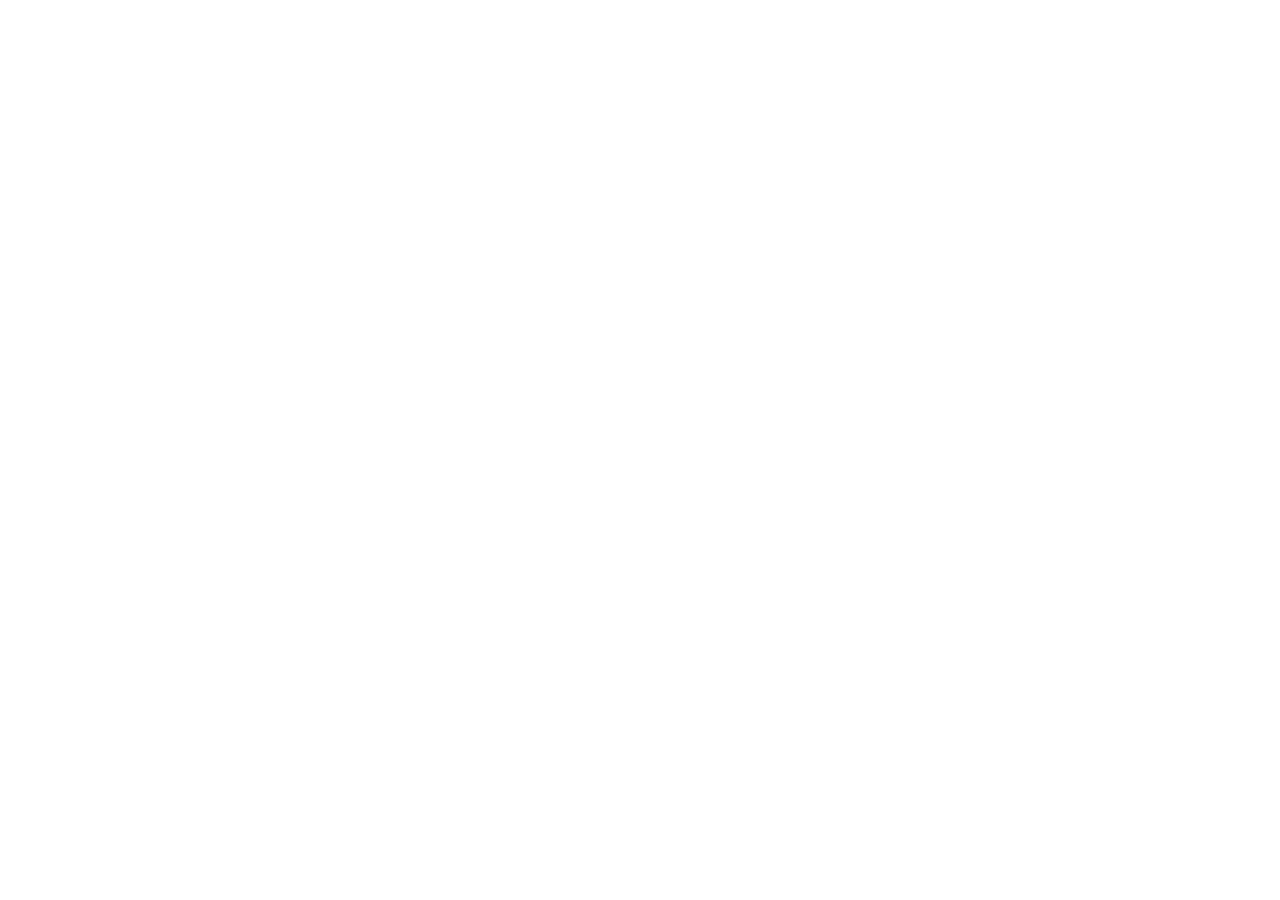
==== index.html @ d0f2a31c "feat: adiciona reset.css e exclui pastas" ====
<!DOCTYPE html>
<html lang="pt-BR">

<head>
    <meta charset="UTF-8" />
    <meta name="viewport" content="width=device-width, initial-scale=1.0" />
    <title>SyntaxWear Ecommerce</title>

    <link rel="stylesheet" href="./css/base/reset.css" />
    <link rel="stylesheet" href="./css/components/base.css" />
    <link rel="stylesheet" href="./css/components/layout.css">
</head>

<body>
    <header class="site-header">
        </div>
    </header>

    <main>
        <section class="hero-section">

        </section>

        <section class="categories-section">

        </section>

        <section class="features-products-section">

        </section>
    </main>

    <footer class="site-footer">

    </footer>

</body>

</html>
---- css/components/base.css ----

---- css/components/layout.css ----

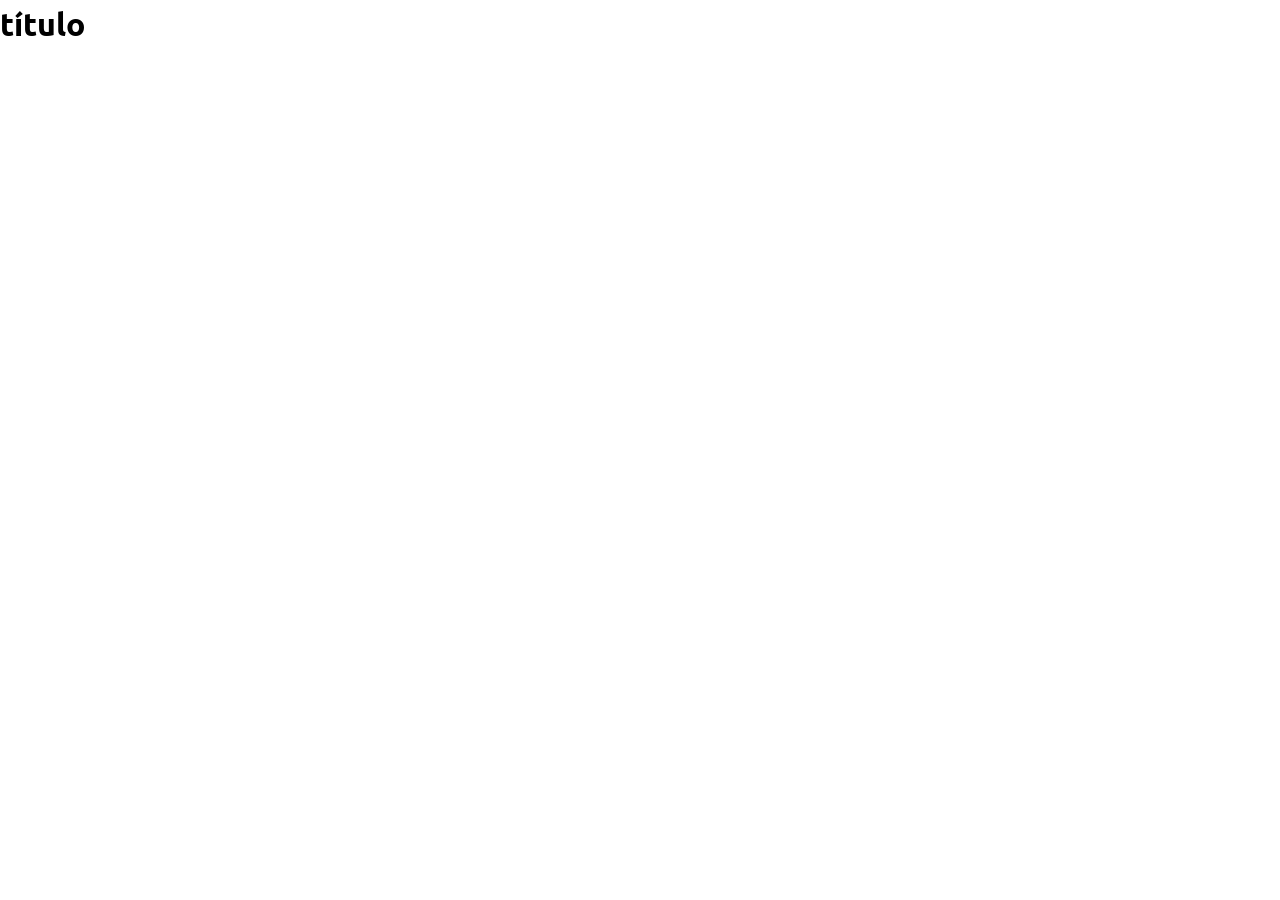
==== commit 941d9d4b: "feat: adiciona arquivos CSSs de variáveis e fonte Ubuntu" ====
--- a/index.html
+++ b/index.html
@@ -6,12 +6,15 @@
     <meta name="viewport" content="width=device-width, initial-scale=1.0" />
     <title>SyntaxWear Ecommerce</title>
 
-    <link rel="stylesheet" href="./css/base/reset.css" />
-    <link rel="stylesheet" href="./css/components/base.css" />
-    <link rel="stylesheet" href="./css/components/layout.css">
+    <link rel="stylesheet" href="./css/reset.css">
+    <link rel="stylesheet" href="./css/variables.css">
+    <link rel="stylesheet" href="./css/base.css">
+    <link rel="stylesheet" href="./css/layout.css">
 </head>
 
 <body>
+
+    <h1>título</h1>
     <header class="site-header">
         </div>
     </header>
--- a/css/variables.css
+++ b/css/variables.css
@@ -0,0 +1,5 @@
+@import url('https://fonts.googleapis.com/css2?family=Grenze+Gotisch:wght@100..900&family=Ubuntu:ital,wght@0,300;0,400;0,500;0,700;1,300;1,400;1,500;1,700&display=swap');
+
+:root{
+    --fonte-principal: 'Ubuntu', sans-serif;
+}
--- a/css/base.css
+++ b/css/base.css
@@ -0,0 +1,3 @@
+body{
+    font-family: var(--fonte-principal);
+}
--- a/css/layout.css
+++ b/css/layout.css
@@ -0,0 +1 @@
+
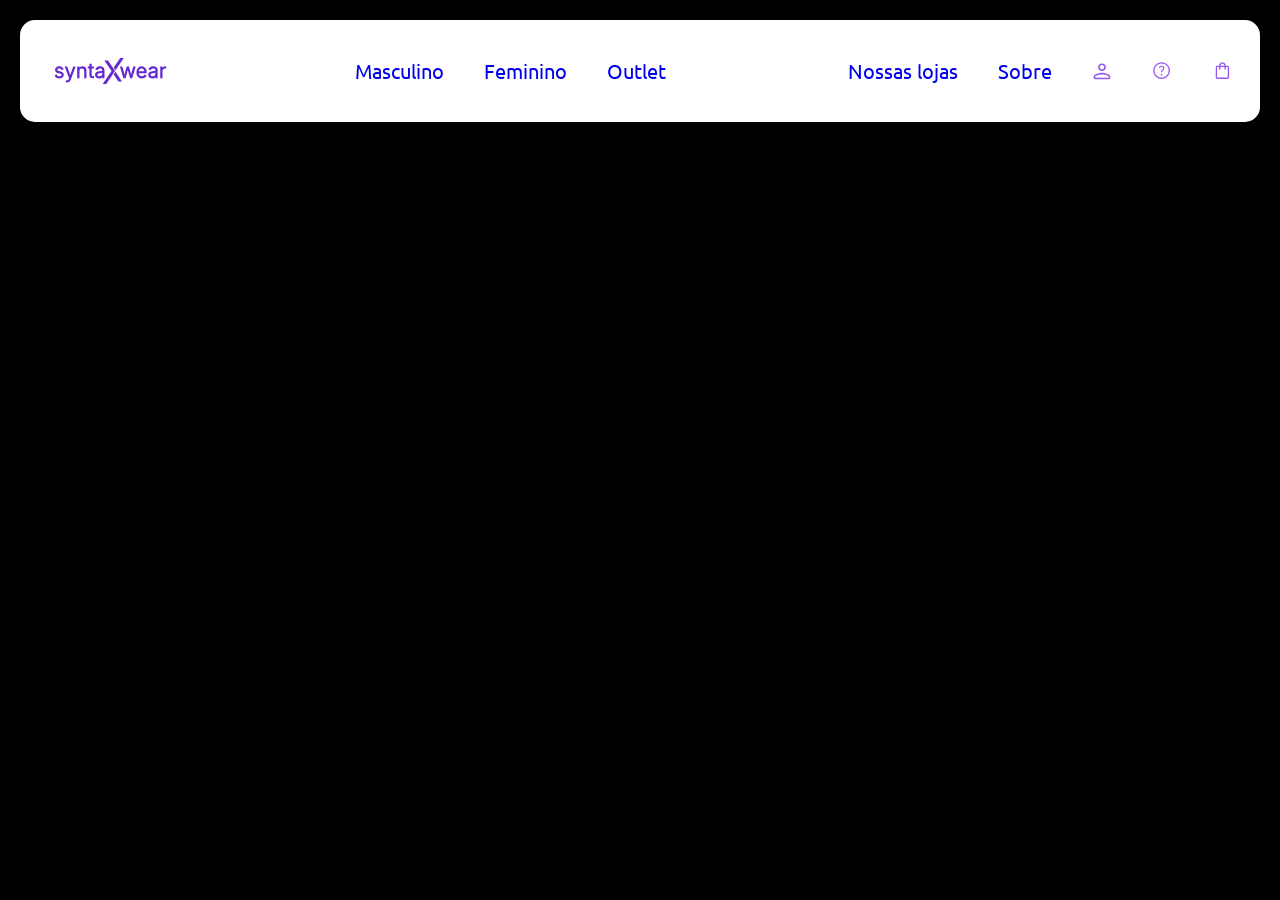
==== commit 5848232c: "feat: adiciona header com estilização desktop" ====
--- a/index.html
+++ b/index.html
@@ -4,19 +4,48 @@
 <head>
     <meta charset="UTF-8" />
     <meta name="viewport" content="width=device-width, initial-scale=1.0" />
-    <title>SyntaxWear Ecommerce</title>
+    <title>SyntaxWear Tênis e Sneakers Online</title>
 
     <link rel="stylesheet" href="./css/reset.css">
     <link rel="stylesheet" href="./css/variables.css">
     <link rel="stylesheet" href="./css/base.css">
     <link rel="stylesheet" href="./css/layout.css">
+    <link rel="stylesheet" href="./css/components/header.css">
 </head>
 
 <body>
+    <header class="header">
+        <h1 class="logo">
+            <a href="/" title="SyntaxWear Tênis e Sneakers Online">
+                <img src="./assets/images/logo/logo.svg" alt="SyntaxWear Tênis e Sneakers Online">
+            </a>
+        </h1>
 
-    <h1>título</h1>
-    <header class="site-header">
-        </div>
+        <nav class="nav-center" aria-label="Categorias Principais">
+            <ul>
+                <li><a href="#">Masculino</a></li>
+                <li><a href="#">Feminino</a></li>
+                <li><a href="#">Outlet</a></li>
+            </ul>
+        </nav>
+
+        <nav class="nav-right" aria-label="Menu secundário">
+            <ul>
+                <li><a href="#">Nossas lojas</a></li>
+                <li><a href="#">Sobre</a></li>
+
+                <li><a href="#" aria-label="Perfil">
+                    <img src="/assets/images/icons/user.svg" alt="Perfil">
+                </a></li>
+                <li><a href="#" aria-label="Ajuda">
+                    <img src="/assets/images/icons/help.svg" alt="Ajuda">
+                </a></li>
+                <li><a href="#" aria-label="Carrinho">
+                    <img src="/assets/images/icons/cart.svg" alt="Carrinho">
+                </a>
+            </li>
+            </ul>
+        </nav>
     </header>
 
     <main>
--- a/css/base.css
+++ b/css/base.css
@@ -1,3 +1,7 @@
 body{
     font-family: var(--fonte-principal);
+    background-color: #ffffff;
+    color:#333333;
+    background-color: #000000;
+
 }
--- a/css/components/header.css
+++ b/css/components/header.css
@@ -0,0 +1,51 @@
+/* cabecalho.css */
+
+.header {
+    position: fixed;
+    top: 20px;
+    left: 50%;
+    transform: translate(-50%);
+    width: calc(100% - 40px);
+    border-radius: 15px;
+    z-index: 999;
+    display: flex;
+    justify-content: space-between;
+    align-items: center;
+    padding: 20px 28px;
+    background-color: #ffffff;
+}
+
+.logo a {}
+
+.logo img {
+    height: 40px;
+}
+
+.nav-center ul {
+    display: flex;
+    gap: 2.5rem;
+}
+
+.nav-center a,
+.nav-right a {
+    font-size: 1.25rem;
+}
+
+.nav-center a:hover,
+.nav-right a:hover {
+    color: #7c3aed;
+}
+
+.nav-right ul{
+    display: flex;
+    gap: 2.5rem;
+    align-items: center;
+}
+
+.nav-right img{
+    height: 20px;
+}
+
+.nav-right a:hover img{
+    opacity: 0.7;
+}
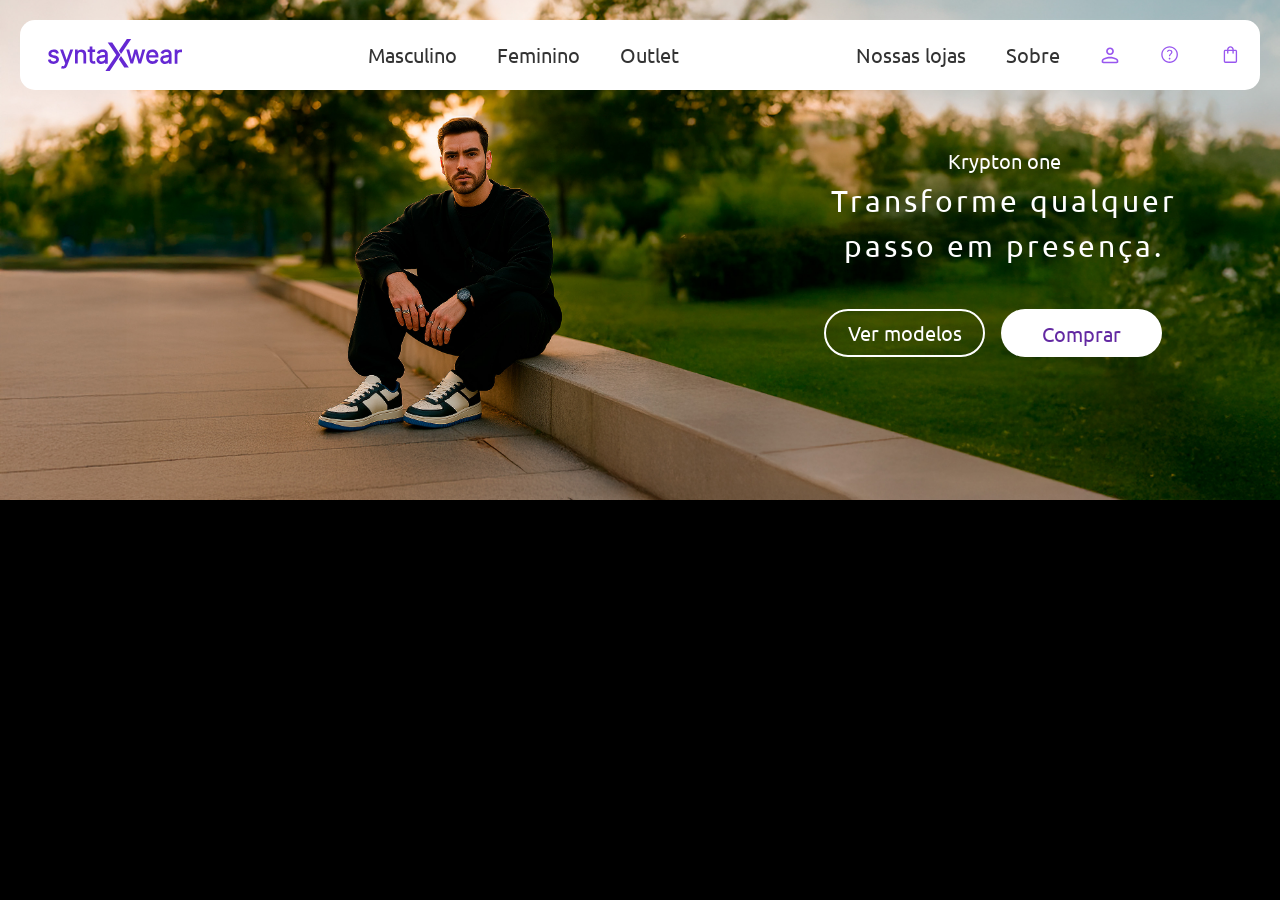
==== commit cbfcf62d: "feat: adiciona o hero da página" ====
--- a/index.html
+++ b/index.html
@@ -11,6 +11,7 @@
     <link rel="stylesheet" href="./css/base.css">
     <link rel="stylesheet" href="./css/layout.css">
     <link rel="stylesheet" href="./css/components/header.css">
+    <link rel="stylesheet" href="./css/components/hero.css">
 </head>
 
 <body>
@@ -35,22 +36,31 @@
                 <li><a href="#">Sobre</a></li>
 
                 <li><a href="#" aria-label="Perfil">
-                    <img src="/assets/images/icons/user.svg" alt="Perfil">
-                </a></li>
+                        <img src="/assets/images/icons/user.svg" alt="Perfil">
+                    </a></li>
                 <li><a href="#" aria-label="Ajuda">
-                    <img src="/assets/images/icons/help.svg" alt="Ajuda">
-                </a></li>
+                        <img src="/assets/images/icons/help.svg" alt="Ajuda">
+                    </a></li>
                 <li><a href="#" aria-label="Carrinho">
-                    <img src="/assets/images/icons/cart.svg" alt="Carrinho">
-                </a>
-            </li>
+                        <img src="/assets/images/icons/cart.svg" alt="Carrinho">
+                    </a>
+                </li>
             </ul>
         </nav>
     </header>
 
     <main>
         <section class="hero-section">
-
+            <div class="hero-overlay">
+            <div class="hero-content">
+                <span class="hero-subtitle">Krypton one</span>
+                <h2 class="hero-title">Transforme qualquer passo em presença.</h2>
+                <div class="hero-buttons">
+                    <a class="btn btn-outline" href="#">Ver modelos</a>
+                    <a class="btn btn-filled" href="#">Comprar</a>
+                </div>
+            </div>
+            </div>
         </section>
 
         <section class="categories-section">
--- a/css/components/header.css
+++ b/css/components/header.css
@@ -11,14 +11,14 @@
     display: flex;
     justify-content: space-between;
     align-items: center;
-    padding: 20px 28px;
+    padding: 0.255rem 1.25rem;
     background-color: #ffffff;
 }
 
 .logo a {}
 
 .logo img {
-    height: 40px;
+    height: 48px;
 }
 
 .nav-center ul {
@@ -29,6 +29,7 @@
 .nav-center a,
 .nav-right a {
     font-size: 1.25rem;
+    color: #333333;
 }
 
 .nav-center a:hover,
@@ -36,16 +37,16 @@
     color: #7c3aed;
 }
 
-.nav-right ul{
+.nav-right ul {
     display: flex;
     gap: 2.5rem;
     align-items: center;
 }
 
-.nav-right img{
+.nav-right img {
     height: 20px;
 }
 
-.nav-right a:hover img{
+.nav-right a:hover img {
     opacity: 0.7;
 }
--- a/css/components/hero.css
+++ b/css/components/hero.css
@@ -0,0 +1,69 @@
+/* hero.css */
+.hero-section {
+    background: url(../../assets/images/banners/hero.jpg) no-repeat center center;
+    background-size: cover;
+    height: 500px;
+    position: relative;
+}
+
+.hero-overlay {
+    width: 100%;
+    height: 100%;
+    display: flex;
+    align-items: center;
+    justify-content: flex-end;
+    padding: 0 6rem;
+}
+
+.hero-content {
+    color: #ffffff;
+    max-width: 360px;
+    text-align: center;
+}
+
+.hero-buttons{
+    display: flex;
+    gap: 16px;
+}
+
+.hero-content .hero-title {
+    font-size: 1.87rem;
+    margin-bottom: 40px;
+    font-weight: 400;
+    letter-spacing: 3px;
+}
+
+.hero-content .hero-subtitle {
+    font-size: 1.25rem;
+    font-weight: 400;
+    line-height: 36px;
+}
+
+.btn {
+    font-size: 1.25rem;
+    width: 161px;
+    height: 48px;
+    border-radius: 25px;
+    color: #ffffff;
+    font-weight: 400;
+    padding: 10px 20px;
+    transition: background-color 0.3s, border 0.3s;
+}
+
+.btn-outline {
+    border: 2px solid #ffffff;
+    background-color: transparent;
+    line-height: 23px;
+
+}
+
+.btn-filled {
+    background-color: #ffffff;
+    color: #6329A2;
+}
+
+.btn:hover{
+    background-color: #6329A2;
+    color: #ffffff;
+    border-color: #6329A2;
+}
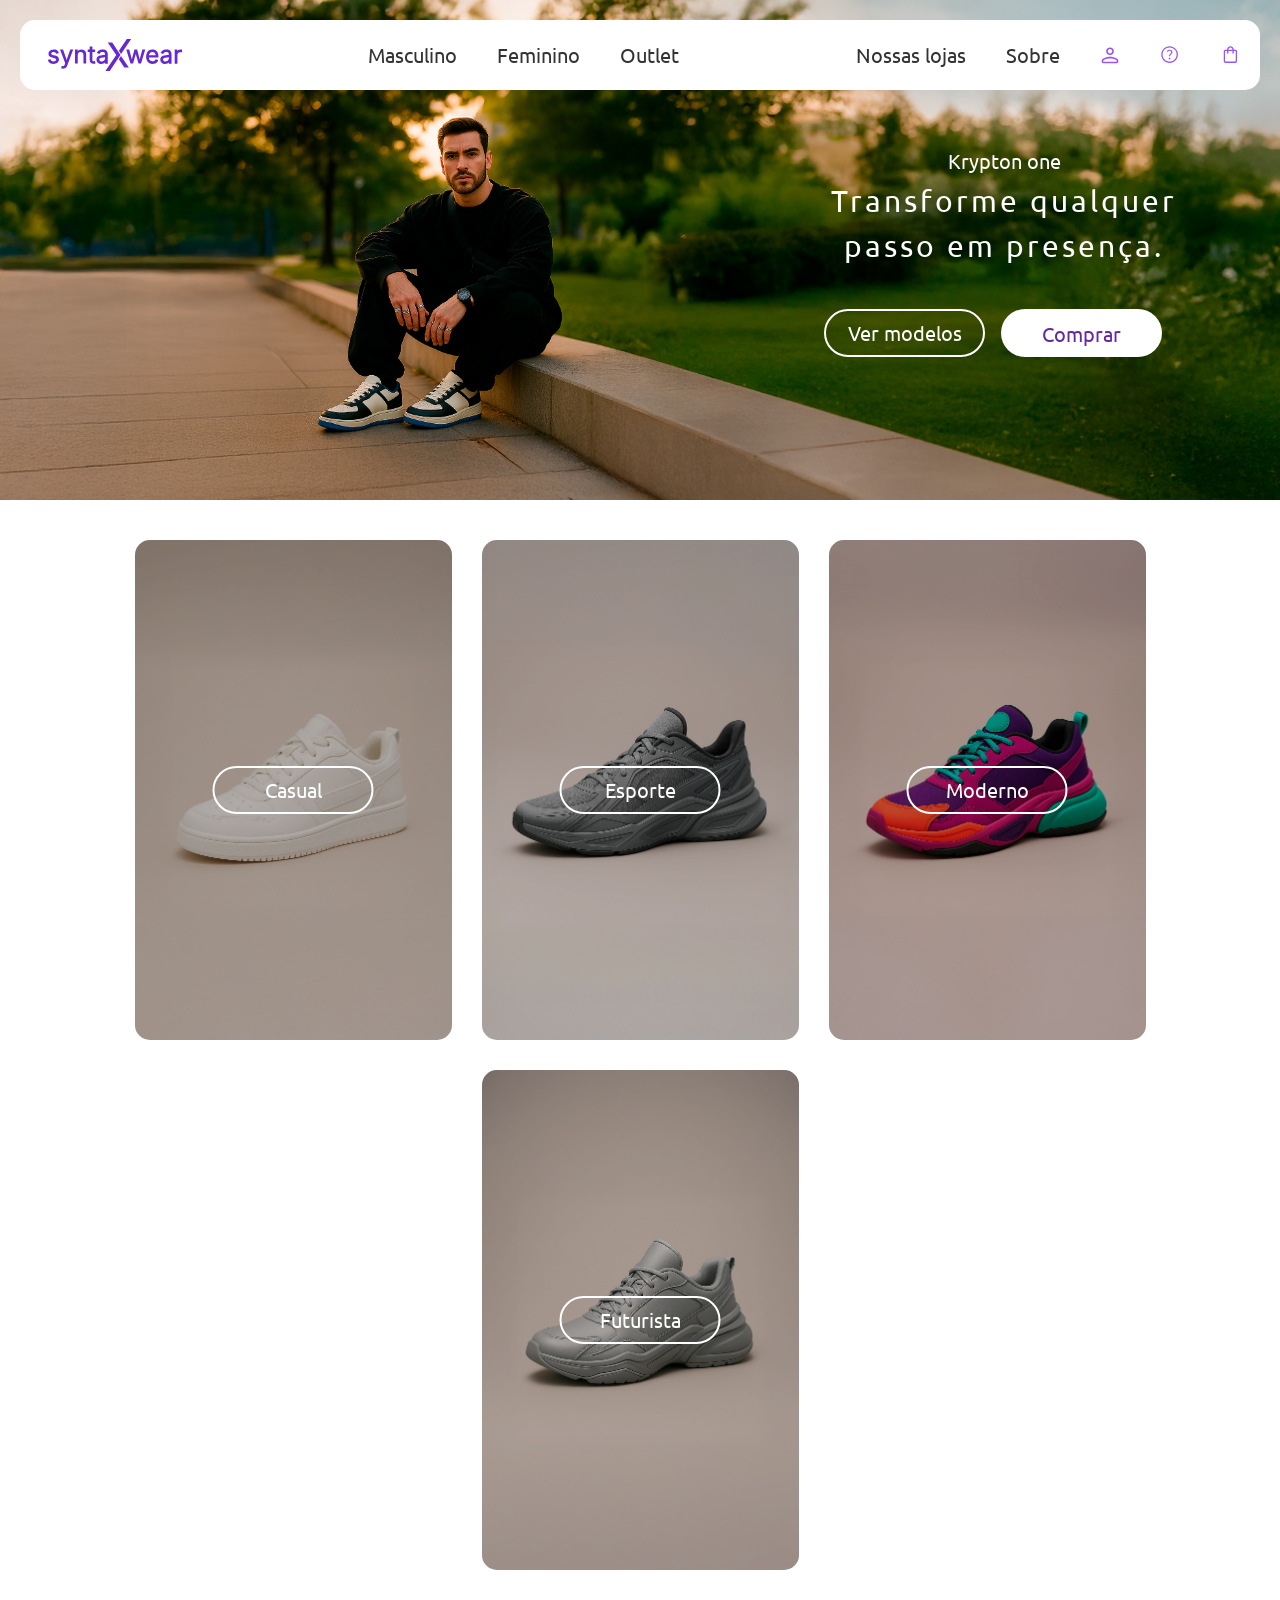
==== commit 2a9ade31: "feat: adiciona a função de categorias" ====
--- a/index.html
+++ b/index.html
@@ -5,6 +5,7 @@
     <meta charset="UTF-8" />
     <meta name="viewport" content="width=device-width, initial-scale=1.0" />
     <title>SyntaxWear Tênis e Sneakers Online</title>
+    <meta name="description" content="Compre os melhores tênis e sneakers online na SyntaxWear. Encontre os modelos mais estilosos e confortáveis para todas as ocasiões. Frete grátis e entrega rápida!" />
 
     <link rel="stylesheet" href="./css/reset.css">
     <link rel="stylesheet" href="./css/variables.css">
@@ -12,6 +13,7 @@
     <link rel="stylesheet" href="./css/layout.css">
     <link rel="stylesheet" href="./css/components/header.css">
     <link rel="stylesheet" href="./css/components/hero.css">
+    <link rel="stylesheet" href="./css/components/product-category.css">
 </head>
 
 <body>
@@ -65,6 +67,34 @@
 
         <section class="categories-section">
 
+                <div class="category-card casual">
+                    <a href="#" class="category-link">
+                        <span class="overlay"></span>
+                        <span class="category-name btn btn btn-outline">Casual</span>
+                    </a>
+                </div>
+
+                <div class="category-card esporte">
+                    <a href="#" class="category-link">
+                        <span class="overlay"></span>
+                        <span class="category-name btn btn-outline">Esporte</span>
+                    </a>
+                </div>
+
+                <div class="category-card moderno">
+                    <a href="#" class="category-link">
+                        <span class="overlay"></span>
+                        <span class="category-name btn btn-outline">Moderno</span>
+                    </a>
+                </div>
+
+                <div class="category-card futurista">
+                    <a href="#" class="category-link">
+                        <span class="overlay"></span>
+                        <span class="category-name btn btn-outline">Futurista</span>
+                    </a>
+                </div>
+            
         </section>
 
         <section class="features-products-section">
--- a/css/base.css
+++ b/css/base.css
@@ -2,6 +2,15 @@
     font-family: var(--fonte-principal);
     background-color: #ffffff;
     color:#333333;
-    background-color: #000000;
+}
 
+.btn {
+    font-size: 1.25rem;
+    width: 161px;
+    height: 48px;
+    border-radius: 25px;
+    color: #ffffff;
+    font-weight: 400;
+    padding: 10px 20px;
+    transition: background-color 0.3s, border 0.3s;
 }
--- a/css/components/header.css
+++ b/css/components/header.css
@@ -15,10 +15,12 @@
     background-color: #ffffff;
 }
 
-.logo a {}
+/* .logo a {
+
+} */
 
 .logo img {
-    height: 48px;
+    height:48px;
 }
 
 .nav-center ul {
@@ -49,4 +51,22 @@
 
 .nav-right a:hover img {
     opacity: 0.7;
-}+}
+
+.btn-outline {
+    border: 2px solid #ffffff;
+    background-color: transparent;
+    line-height: 23px;
+
+}
+
+.btn-filled {
+    background-color: #ffffff;
+    color: #6329A2;
+}
+
+.btn:hover{
+    background-color: #6329A2;
+    color: #ffffff;
+    border-color: #6329A2;
+}
--- a/css/components/hero.css
+++ b/css/components/hero.css
@@ -39,31 +39,3 @@
     line-height: 36px;
 }
 
-.btn {
-    font-size: 1.25rem;
-    width: 161px;
-    height: 48px;
-    border-radius: 25px;
-    color: #ffffff;
-    font-weight: 400;
-    padding: 10px 20px;
-    transition: background-color 0.3s, border 0.3s;
-}
-
-.btn-outline {
-    border: 2px solid #ffffff;
-    background-color: transparent;
-    line-height: 23px;
-
-}
-
-.btn-filled {
-    background-color: #ffffff;
-    color: #6329A2;
-}
-
-.btn:hover{
-    background-color: #6329A2;
-    color: #ffffff;
-    border-color: #6329A2;
-}
--- a/css/components/product-category.css
+++ b/css/components/product-category.css
@@ -0,0 +1,60 @@
+/* product-category.css */
+.categories-section {
+    padding-top: 40px;
+    padding-bottom: 40px;
+    display: flex;
+    flex-wrap: wrap;
+    justify-content: center;
+    gap: 30px;
+}
+
+.category-card {
+    position: relative;
+    width: 317px;
+    height: 500px;
+    border-radius: 15px;
+    overflow: hidden;
+}
+
+.overlay {
+    position: absolute;
+    inset: 0;
+    width: 100%;
+    height: 100%;
+    background-color: rgba(0, 0, 0, 0.25);
+    z-index: 1;
+}
+
+.category-name {
+    position: absolute;
+    left: 50%;
+    top: 50%;
+    transform: translate(-50%, -50%);
+
+    z-index: 2;
+    text-align: center;
+}
+
+.casual{
+    background: url('../../assets/images/products/casual.jpg');
+    background-size: cover;
+    background-position: center;
+}
+
+.esporte{
+    background: url('../../assets/images/products/esporte.jpg');
+    background-size: cover;
+    background-position: center;
+}
+
+.moderno{
+    background: url('../../assets/images/products/moderno.jpg');
+    background-size: cover;
+    background-position: center;
+}
+
+.futurista{
+    background: url('../../assets/images/products/futurista.jpg');
+    background-size: cover;
+    background-position: center;
+}
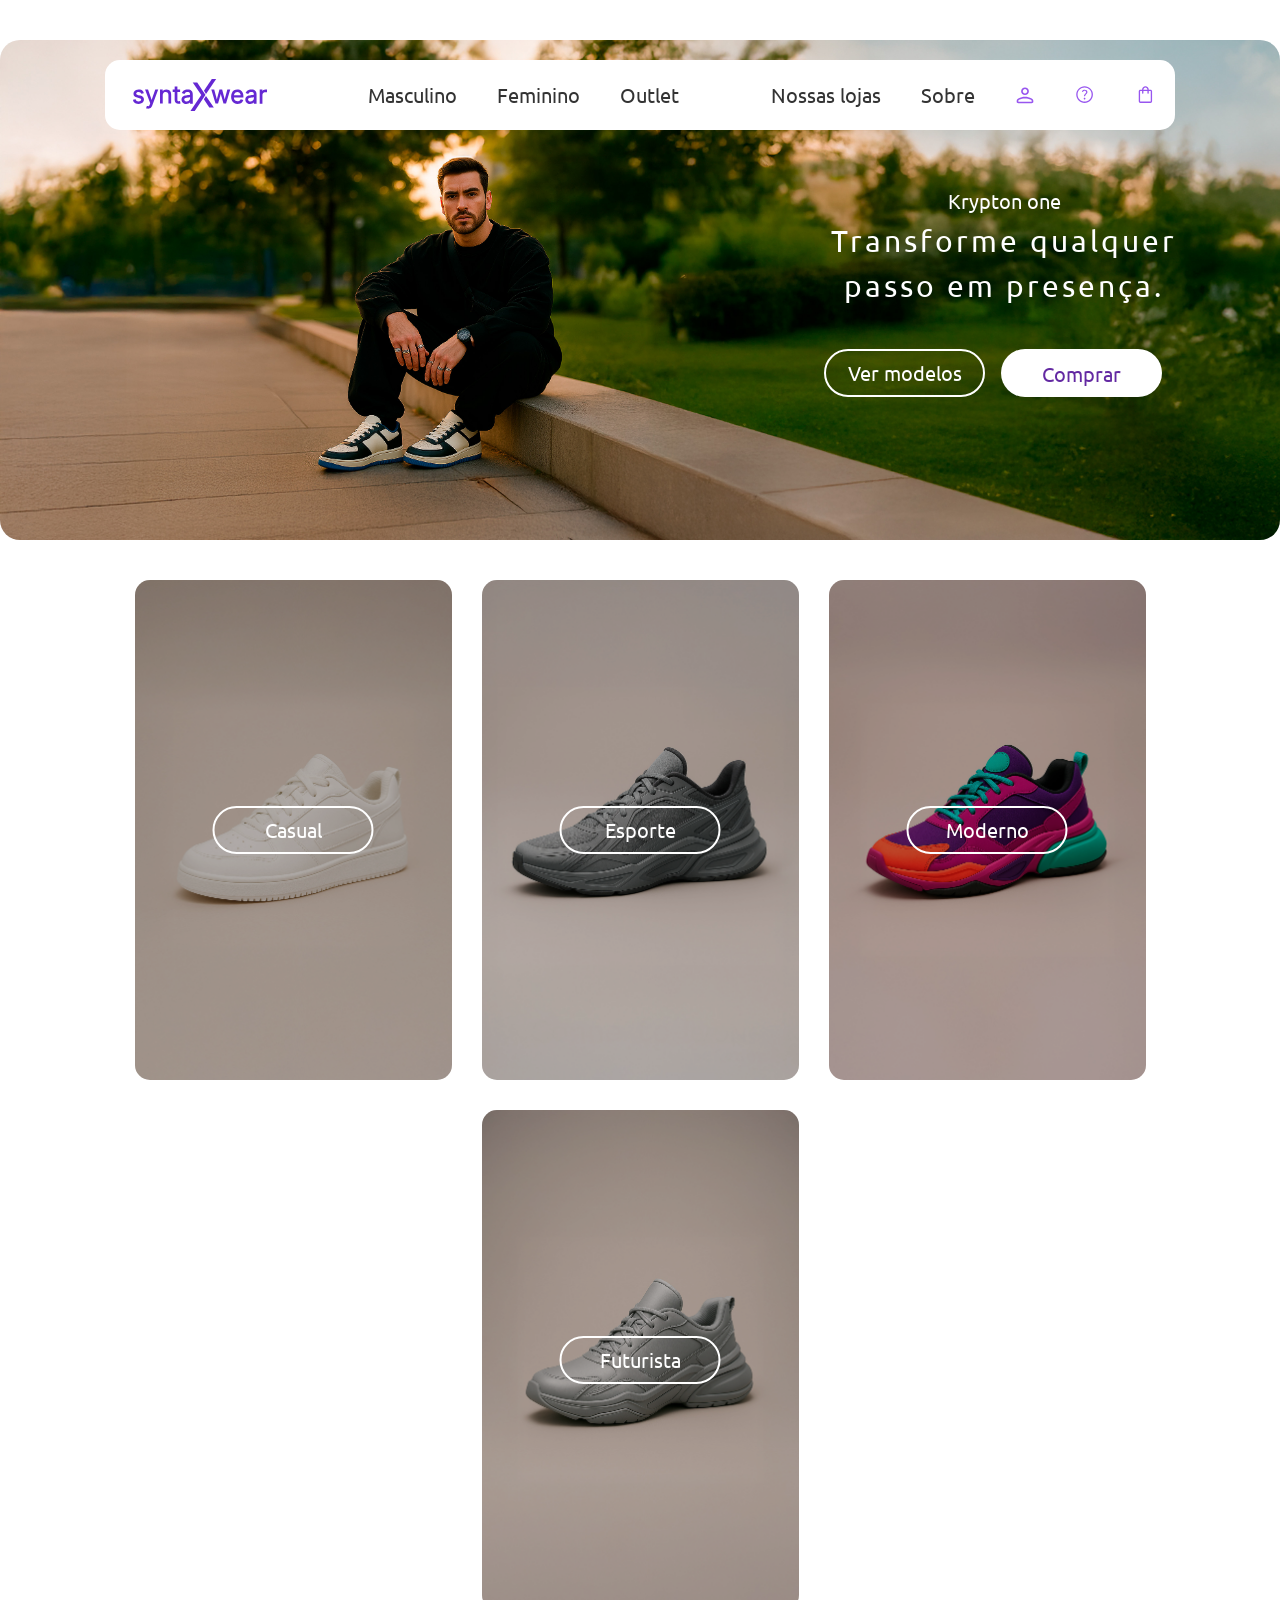
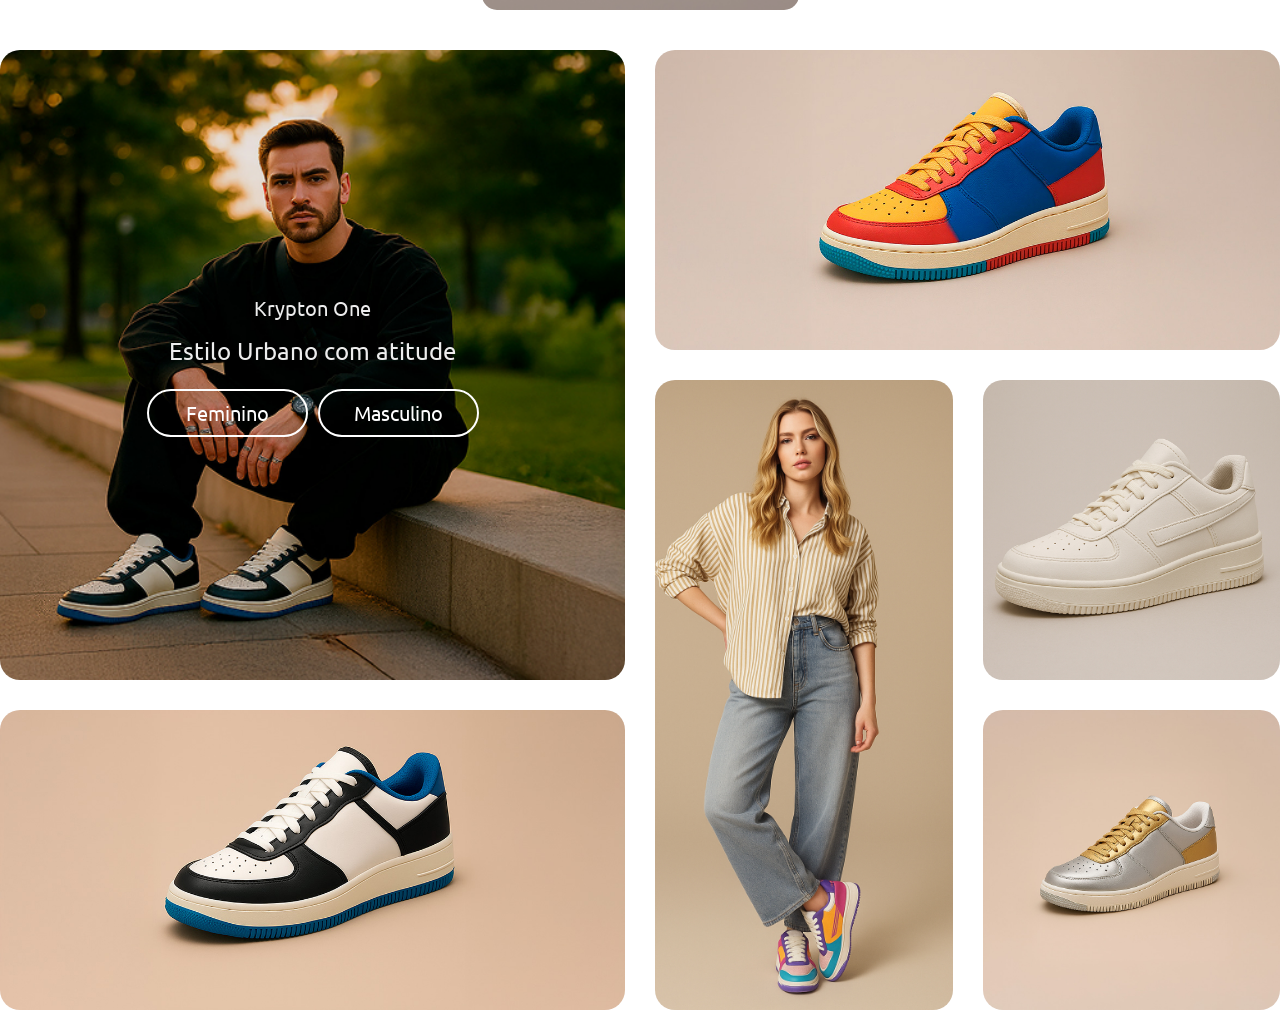
==== commit 050768d4: "feat: adiciona seção de grid de produtos" ====
--- a/index.html
+++ b/index.html
@@ -14,6 +14,7 @@
     <link rel="stylesheet" href="./css/components/header.css">
     <link rel="stylesheet" href="./css/components/hero.css">
     <link rel="stylesheet" href="./css/components/product-category.css">
+    <link rel="stylesheet" href="./css/components/product-grid.css">
 </head>
 
 <body>
@@ -97,8 +98,33 @@
             
         </section>
 
-        <section class="features-products-section">
+        <section class="grid-section">
 
+            <div class="card top1">
+                <div class="top1-content">
+                    <h3 class="card-title">Krypton One</h3>
+                    <p class="card-subtitle">Estilo Urbano com atitude</p>
+                    <div class="cta-group">
+                        <a href="#" class="btn btn-outline">Feminino</a>
+                        <a href="#" class="btn btn-outline">Masculino</a>
+                    </div>
+                </div>
+            </div>
+
+            <div class="card top2">
+            </div>
+
+            <div class="card midL">
+            </div>
+
+            <div class="card midR"> 
+            </div>
+
+            <div class="card bottomL">
+            </div>
+
+            <div class="card bottomR">
+            </div>
         </section>
     </main>
 
--- a/css/base.css
+++ b/css/base.css
@@ -2,6 +2,12 @@
     font-family: var(--fonte-principal);
     background-color: #ffffff;
     color:#333333;
+}
+
+main{
+    padding: 2.5rem 0 0;
+    max-width: 1360px;
+    margin: 0 auto;
 }
 
 .btn {
--- a/css/components/header.css
+++ b/css/components/header.css
@@ -2,10 +2,10 @@
 
 .header {
     position: fixed;
-    top: 20px;
+    top: 60px;
     left: 50%;
     transform: translate(-50%);
-    width: calc(100% - 40px);
+    width: calc(100% - 210px);
     border-radius: 15px;
     z-index: 999;
     display: flex;
--- a/css/components/hero.css
+++ b/css/components/hero.css
@@ -4,6 +4,7 @@
     background-size: cover;
     height: 500px;
     position: relative;
+    border-radius: 20px;
 }
 
 .hero-overlay {
--- a/css/components/product-grid.css
+++ b/css/components/product-grid.css
@@ -0,0 +1,79 @@
+/* produto-grid.css */
+.card{
+    background-size: cover;
+    background-position: center;
+    background-repeat: no-repeat;
+    position: relative;
+    border-radius: 20px;
+}
+
+.top1 {
+    grid-area: top1;
+    background-image: url(../../assets/images/products/masculino-grid.jpg);
+
+}
+
+.top1-content {
+    position: absolute;
+    left: 50%;
+    top: 50%;
+    transform: translate(-50%, -50%);
+    text-align: center;
+}
+
+.card-title{
+    color: #EDEDED;
+    font-size: 1.25rem;
+    font-weight: 400;
+    margin-bottom: 10px;
+}
+
+.card-subtitle{
+    color: #EDEDED;
+    font-size: 1.5rem;
+    font-weight: 400;
+    margin-bottom: 20px;
+}
+
+.cta-group{
+    display: flex;
+    gap: 10px;
+}
+
+
+.top2 {
+    background-image: url(../../assets/images/products/colorido-grid.jpg);
+    grid-area: top2;
+}
+
+.midL {
+    background-image: url(../../assets/images/products/feminino-grid.jpg);
+    grid-area: midL;
+}
+
+.midR {
+    background-image: url(../../assets/images/products/offwhite-grid.jpg);
+    grid-area: midR;
+}
+
+.bottomL {
+    background-image: url(../../assets/images/products/azul-grid.jpg);
+    grid-area: bottomL;
+}
+
+.bottomR {
+    background-image: url(../../assets/images/products/prata-grid.jpg);
+    grid-area: bottomR;
+}
+
+.grid-section {
+    display: grid;
+    grid-template-columns: repeat(4, 1fr);
+    grid-template-rows: repeat(3, 300px);
+    grid-template-areas:
+        "top1 top1 top2 top2"
+        "top1 top1 midL midR"
+        "bottomL bottomL midL bottomR";
+    gap: 30px;
+}
+
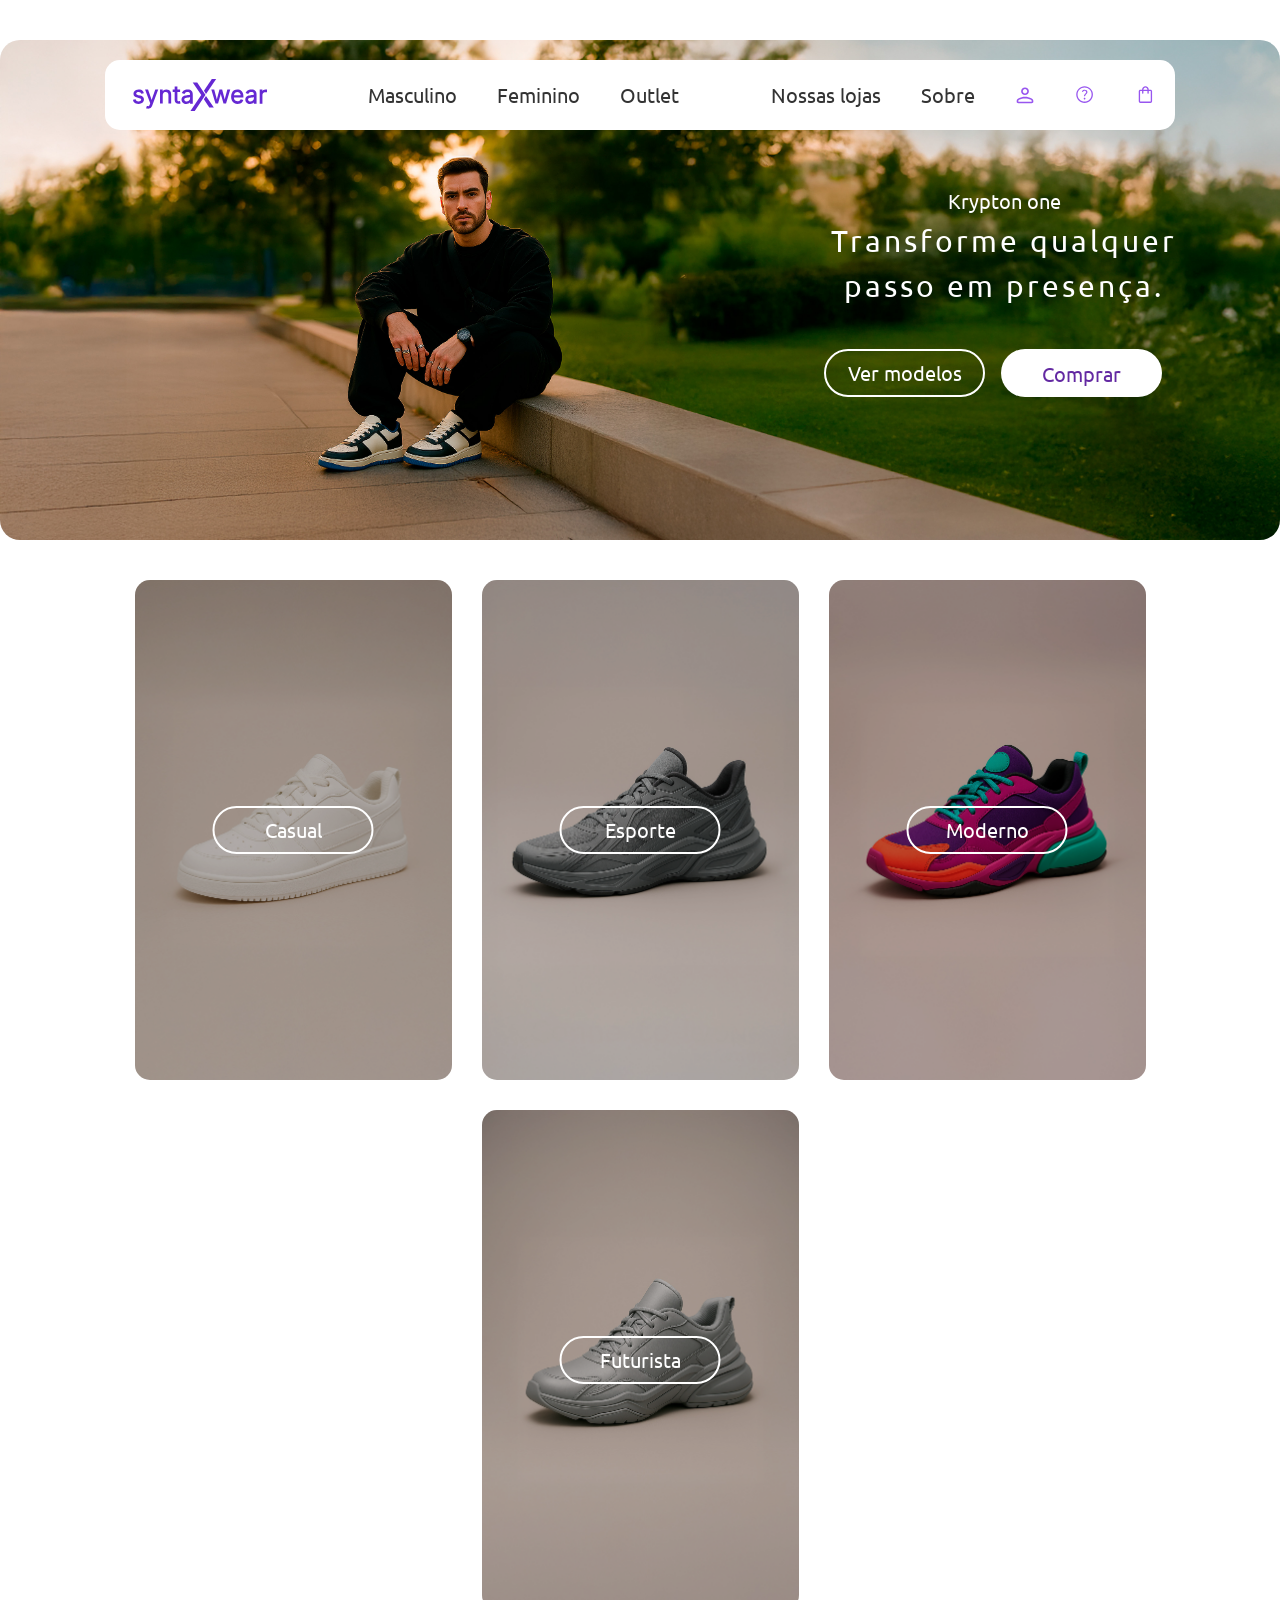
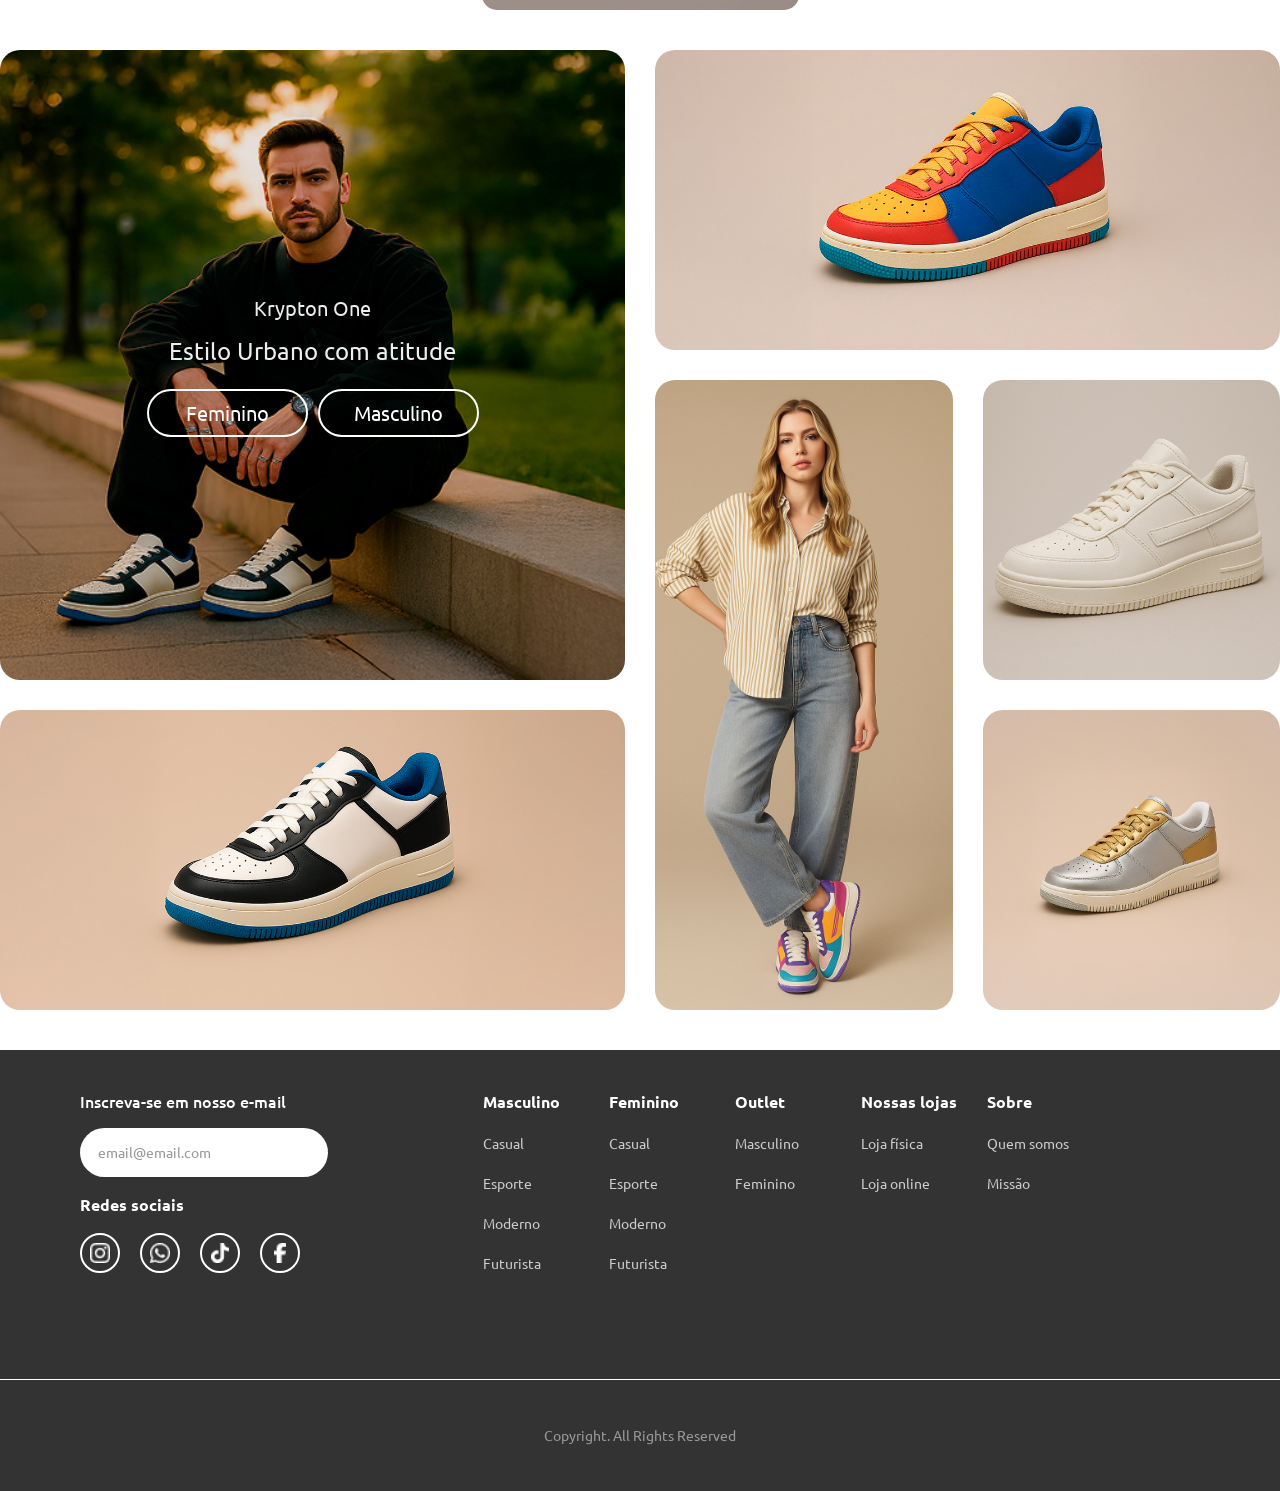
==== commit 26aca364: "feat: adiciona o rodapé" ====
--- a/index.html
+++ b/index.html
@@ -5,7 +5,8 @@
     <meta charset="UTF-8" />
     <meta name="viewport" content="width=device-width, initial-scale=1.0" />
     <title>SyntaxWear Tênis e Sneakers Online</title>
-    <meta name="description" content="Compre os melhores tênis e sneakers online na SyntaxWear. Encontre os modelos mais estilosos e confortáveis para todas as ocasiões. Frete grátis e entrega rápida!" />
+    <meta name="description"
+        content="Compre os melhores tênis e sneakers online na SyntaxWear. Encontre os modelos mais estilosos e confortáveis para todas as ocasiões. Frete grátis e entrega rápida!" />
 
     <link rel="stylesheet" href="./css/reset.css">
     <link rel="stylesheet" href="./css/variables.css">
@@ -15,6 +16,7 @@
     <link rel="stylesheet" href="./css/components/hero.css">
     <link rel="stylesheet" href="./css/components/product-category.css">
     <link rel="stylesheet" href="./css/components/product-grid.css">
+    <link rel="stylesheet" href="./css/components/footer.css">
 </head>
 
 <body>
@@ -55,47 +57,47 @@
     <main>
         <section class="hero-section">
             <div class="hero-overlay">
-            <div class="hero-content">
-                <span class="hero-subtitle">Krypton one</span>
-                <h2 class="hero-title">Transforme qualquer passo em presença.</h2>
-                <div class="hero-buttons">
-                    <a class="btn btn-outline" href="#">Ver modelos</a>
-                    <a class="btn btn-filled" href="#">Comprar</a>
-                </div>
-            </div>
+                <div class="hero-content">
+                    <span class="hero-subtitle">Krypton one</span>
+                    <h2 class="hero-title">Transforme qualquer passo em presença.</h2>
+                    <div class="hero-buttons">
+                        <a class="btn btn-outline" href="#">Ver modelos</a>
+                        <a class="btn btn-filled" href="#">Comprar</a>
+                    </div>
+                </div>
             </div>
         </section>
 
         <section class="categories-section">
 
-                <div class="category-card casual">
-                    <a href="#" class="category-link">
-                        <span class="overlay"></span>
-                        <span class="category-name btn btn btn-outline">Casual</span>
-                    </a>
-                </div>
-
-                <div class="category-card esporte">
-                    <a href="#" class="category-link">
-                        <span class="overlay"></span>
-                        <span class="category-name btn btn-outline">Esporte</span>
-                    </a>
-                </div>
-
-                <div class="category-card moderno">
-                    <a href="#" class="category-link">
-                        <span class="overlay"></span>
-                        <span class="category-name btn btn-outline">Moderno</span>
-                    </a>
-                </div>
-
-                <div class="category-card futurista">
-                    <a href="#" class="category-link">
-                        <span class="overlay"></span>
-                        <span class="category-name btn btn-outline">Futurista</span>
-                    </a>
-                </div>
-            
+            <div class="category-card casual">
+                <a href="#" class="category-link">
+                    <span class="overlay"></span>
+                    <span class="category-name btn btn btn-outline">Casual</span>
+                </a>
+            </div>
+
+            <div class="category-card esporte">
+                <a href="#" class="category-link">
+                    <span class="overlay"></span>
+                    <span class="category-name btn btn-outline">Esporte</span>
+                </a>
+            </div>
+
+            <div class="category-card moderno">
+                <a href="#" class="category-link">
+                    <span class="overlay"></span>
+                    <span class="category-name btn btn-outline">Moderno</span>
+                </a>
+            </div>
+
+            <div class="category-card futurista">
+                <a href="#" class="category-link">
+                    <span class="overlay"></span>
+                    <span class="category-name btn btn-outline">Futurista</span>
+                </a>
+            </div>
+
         </section>
 
         <section class="grid-section">
@@ -117,7 +119,7 @@
             <div class="card midL">
             </div>
 
-            <div class="card midR"> 
+            <div class="card midR">
             </div>
 
             <div class="card bottomL">
@@ -129,7 +131,101 @@
     </main>
 
     <footer class="site-footer">
-
+        <div class="footer-container" id="footer">
+            <!-- Newsletter Section -->
+            <div class="footer-newsletter">
+                <h3 class="footer-newsletter-title">Inscreva-se em nosso e-mail</h3>
+                <form class="newsletter-form">
+                    <input type="email" class="newsletter-input" placeholder="email@email.com" required>
+                </form>
+                <div class="footer-social">
+                    <h4 class="footer-social-title">Redes sociais</h4>
+                    <ul class="social-icons">
+                        <li>
+                            <a href="https://instagram.com" class="social-icon instagram" aria-label="Instagram">
+                                <img src="./assets/images/icons/instagram.png" alt="Instagram">
+                            </a>
+                        </li>
+                        <li>
+                            <a href="https://wa.me" class="social-icon whatsapp" aria-label="WhatsApp">
+                                <img src="./assets/images/icons/whatsapp.png" alt="WhatsApp">
+                            </a>
+                        </li>
+                        <li>
+                            <a href="https://tiktok.com" class="social-icon tiktok" aria-label="TikTok">
+                                <img src="./assets/images/icons/tiktok.png" alt="TikTok">
+                            </a>
+                        </li>
+                        <li>
+                            <a href="https://facebook.com" class="social-icon facebook" aria-label="Facebook">
+                                <img src="./assets/images/icons/facebook.png" alt="Facebook">
+                            </a>
+                        </li>
+                    </ul>
+                </div>
+            </div>
+
+            <!-- Social Media Section -->
+
+
+
+            <!-- Navigation Columns -->
+            <nav class="footer-nav">
+                <!-- Masculino Column -->
+                <div class="footer-nav-column">
+                    <h4 class="footer-nav-title">Masculino</h4>
+                    <ul class="footer-nav-list">
+                        <li><a href="#casual">Casual</a></li>
+                        <li><a href="#esporte">Esporte</a></li>
+                        <li><a href="#moderno">Moderno</a></li>
+                        <li><a href="#futurista">Futurista</a></li>
+                    </ul>
+                </div>
+
+                <!-- Feminino Column -->
+                <div class="footer-nav-column">
+                    <h4 class="footer-nav-title">Feminino</h4>
+                    <ul class="footer-nav-list">
+                        <li><a href="#casual">Casual</a></li>
+                        <li><a href="#esporte">Esporte</a></li>
+                        <li><a href="#moderno">Moderno</a></li>
+                        <li><a href="#futurista">Futurista</a></li>
+                    </ul>
+                </div>
+
+                <!-- Outlet Column -->
+                <div class="footer-nav-column">
+                    <h4 class="footer-nav-title">Outlet</h4>
+                    <ul class="footer-nav-list">
+                        <li><a href="#outlet-masculino">Masculino</a></li>
+                        <li><a href="#outlet-feminino">Feminino</a></li>
+                    </ul>
+                </div>
+
+                <!-- Nossas Lojas Column -->
+                <div class="footer-nav-column">
+                    <h4 class="footer-nav-title">Nossas lojas</h4>
+                    <ul class="footer-nav-list">
+                        <li><a href="#loja-fisica">Loja física</a></li>
+                        <li><a href="#loja-online">Loja online</a></li>
+                    </ul>
+                </div>
+
+                <!-- Sobre Column -->
+                <div class="footer-nav-column">
+                    <h4 class="footer-nav-title">Sobre</h4>
+                    <ul class="footer-nav-list">
+                        <li><a href="#quem-somos">Quem somos</a></li>
+                        <li><a href="#missao">Missão</a></li>
+                    </ul>
+                </div>
+            </nav>
+        </div>
+
+        <!-- Copyright Section -->
+        <div class="footer-bottom">
+            <p class="copyright">Copyright. All Rights Reserved</p>
+        </div>
     </footer>
 
 </body>
--- a/css/components/footer.css
+++ b/css/components/footer.css
@@ -0,0 +1,266 @@
+/* Footer Styles */
+
+.site-footer {
+    background-color: #333333;
+    color: #fff;
+    margin-top: 40px;
+}
+
+.footer-container {
+    max-width: 1360px;
+    margin: 0 auto;
+    padding: 40px;
+    display: flex;
+    flex-direction: flex;
+    gap: 155px;
+    margin: 0 40px 65px 40px;
+}
+
+/* Newsletter Section */
+.footer-newsletter {
+    grid-column: 1;
+    grid-row: 1;
+    display: flex;
+    flex-direction: column;
+    gap: 16px;
+    padding: 0;
+}
+
+.footer-newsletter-title {
+    font-size: 16px;
+    font-weight: 500;
+    color: #FFFFFF;
+    margin: 0;
+    line-height: 1.4;
+}
+
+.newsletter-form {
+    display: flex;
+    width: 100%;
+    color: #AAAAAA;
+}
+
+.newsletter-input {
+    width: 100%;
+    padding: 14px 18px;
+    border: none;
+    border-radius: 25px;
+    background-color: #fff;
+    color: #3a3a3a;
+    font-size: 14px;
+    outline: none;
+    transition: background-color 0.3s ease;
+}
+
+.newsletter-input::placeholder {
+    color: #999;
+}
+
+.newsletter-input:hover {
+    background-color: #f5f5f5;
+}
+
+.newsletter-input:focus {
+    background-color: #fff;
+}
+
+/* Footer Navigation */
+.footer-nav {
+    grid-column: 2;
+    grid-row: 1 / span 2;
+    display: grid;
+    grid-template-columns: repeat(5, minmax(0, 1fr));
+    gap: 30px;
+    padding: 0 0 2,62rem 6,25rem;
+    margin: 0;
+    align-self: start;
+}
+
+.footer-nav-column {
+    display: flex;
+    flex-direction: column;
+    gap: 16px;
+}
+
+.footer-nav-title {
+    font-size: 16px;
+    font-weight: 600;
+    color: #fff;
+    padding: 0;
+    margin: 0;
+}
+
+.footer-nav-list {
+    list-style: none;
+    padding: 0;
+    margin: 0;
+    display: flex;
+    flex-direction: column;
+    gap: 16px;
+}
+
+.footer-nav-list li {
+    margin: 0;
+}
+
+.footer-nav-list a {
+    color: #ccc;
+    text-decoration: none;
+    font-size: 14px;
+    transition: color 0.3s ease;
+}
+
+.footer-nav-list a:hover {
+    color: #fff;
+}
+
+.footer-social {
+    grid-column: 1;
+    grid-row: 2;
+    display: flex;
+    flex-direction: column;
+    gap: 16px;
+    align-items: flex-start;
+}
+
+.footer-social-title {
+    font-size: 16px;
+    font-weight: 600;
+    color: #fff;
+    margin: 0;
+    padding: 0;
+}
+
+.social-icons {
+    list-style: none;
+    padding: 0;
+    margin: 0;
+    display: flex;
+    gap: 20px;
+}
+
+.social-icon {
+    display: inline-flex;
+    align-items: center;
+    justify-content: center;
+    width: 40px;
+    height: 40px;
+    border: 2px solid #fff;
+    border-radius: 50%;
+    background-color: transparent;
+    color: #fff;
+    transition: background-color 0.3s, border-color 0.3s;
+}
+
+.social-icon img {
+    width: 20px;
+    height: 20px;
+    object-fit: contain;
+    filter: brightness(0) invert(1); /* Torna as imagens brancas */
+}
+
+.social-icon:hover {
+    opacity: 0.8;
+}
+
+.social-icon:hover img {
+    opacity: 0.8;
+    filter: brightness(0) invert(1); /* Mantém branco no hover */
+}
+
+
+.footer-bottom {
+    border-top: 1px solid #FFFFFF;
+    padding: 45px 40px;
+    text-align: center;
+    margin-top: 65px;
+}
+
+.copyright {
+    font-size: 14px;
+    color: #999;
+    margin: 0;
+    text-align: center;
+}
+@media (max-width: 1024px) {
+    .footer-container {
+        grid-template-columns: 1fr;
+        gap: 40px;
+    }
+
+    .footer-newsletter {
+        grid-column: 1;
+        padding: 0;
+        margin-bottom: 30px;
+    }
+
+    .footer-nav {
+        grid-column: 1;
+        grid-row: auto;
+        grid-template-columns: repeat(3, minmax(0, 1fr));
+        gap: 30px;
+        padding: 0;
+    }
+
+    .footer-social {
+        grid-column: 1;
+        padding: 0;
+        margin-top: 20px;
+    }
+}
+
+@media (max-width: 768px) {
+    .site-footer {
+        padding: 40px 20px 0;
+    }
+
+    .footer-container {
+        grid-template-columns: 1fr;
+        gap: 50px;
+    }
+
+    .footer-newsletter {
+        grid-column: 1;
+        padding: 0;
+        margin-bottom: 30px;
+    }
+
+    .footer-nav {
+        grid-column: 1;
+        grid-template-columns: repeat(2, minmax(0, 1fr));
+        gap: 50px;
+        padding: 0;
+    }
+
+    .footer-social {
+        grid-column: 1;
+        flex-direction: column;
+        align-items: flex-start;
+        padding: 0;
+    }
+}
+
+@media (max-width: 480px) {
+    .footer-container {
+        gap: 20px;
+    }
+
+    .footer-nav {
+        grid-template-columns: 1fr;
+    }
+
+    .social-icons {
+        gap: 10px;
+    }
+
+    .social-icon {
+        width: 36px;
+        height: 36px;
+    }
+
+    .social-icon img {
+        width: 18px;
+        height: 18px;
+    }
+}
+
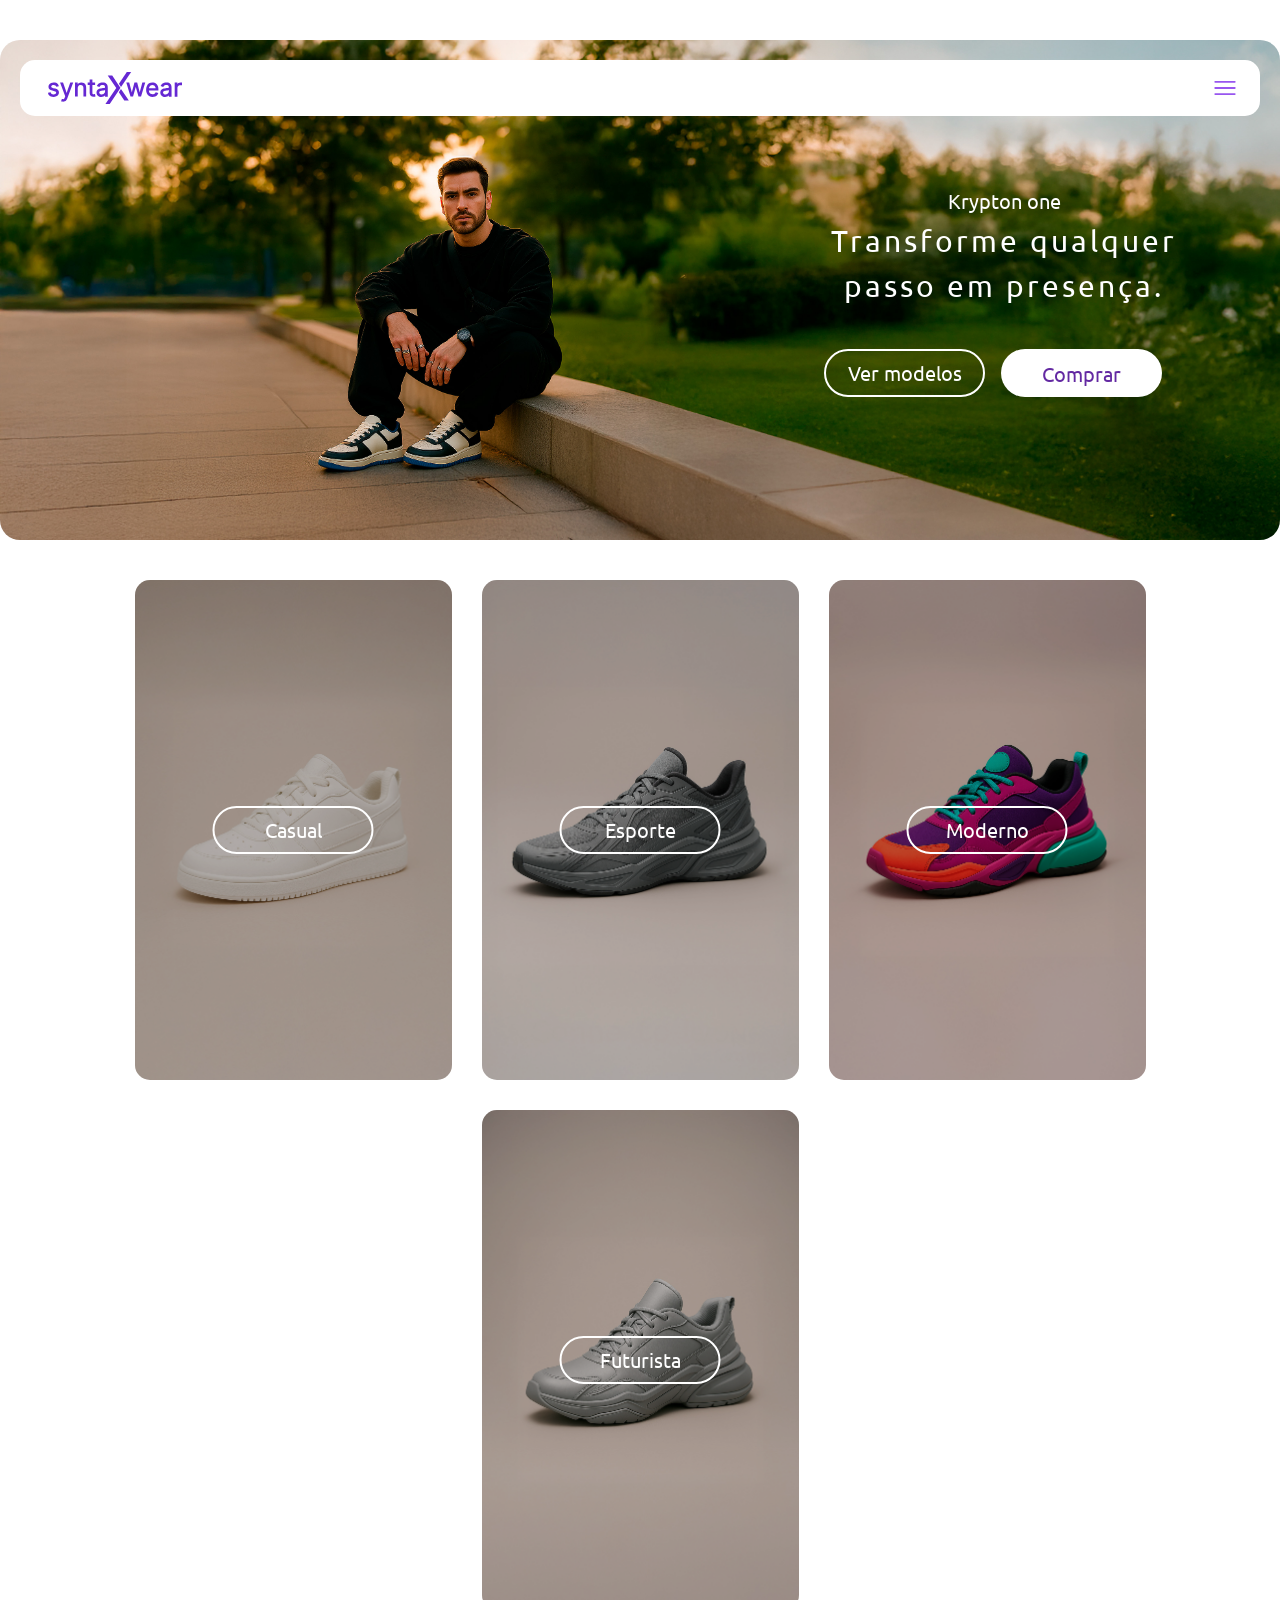
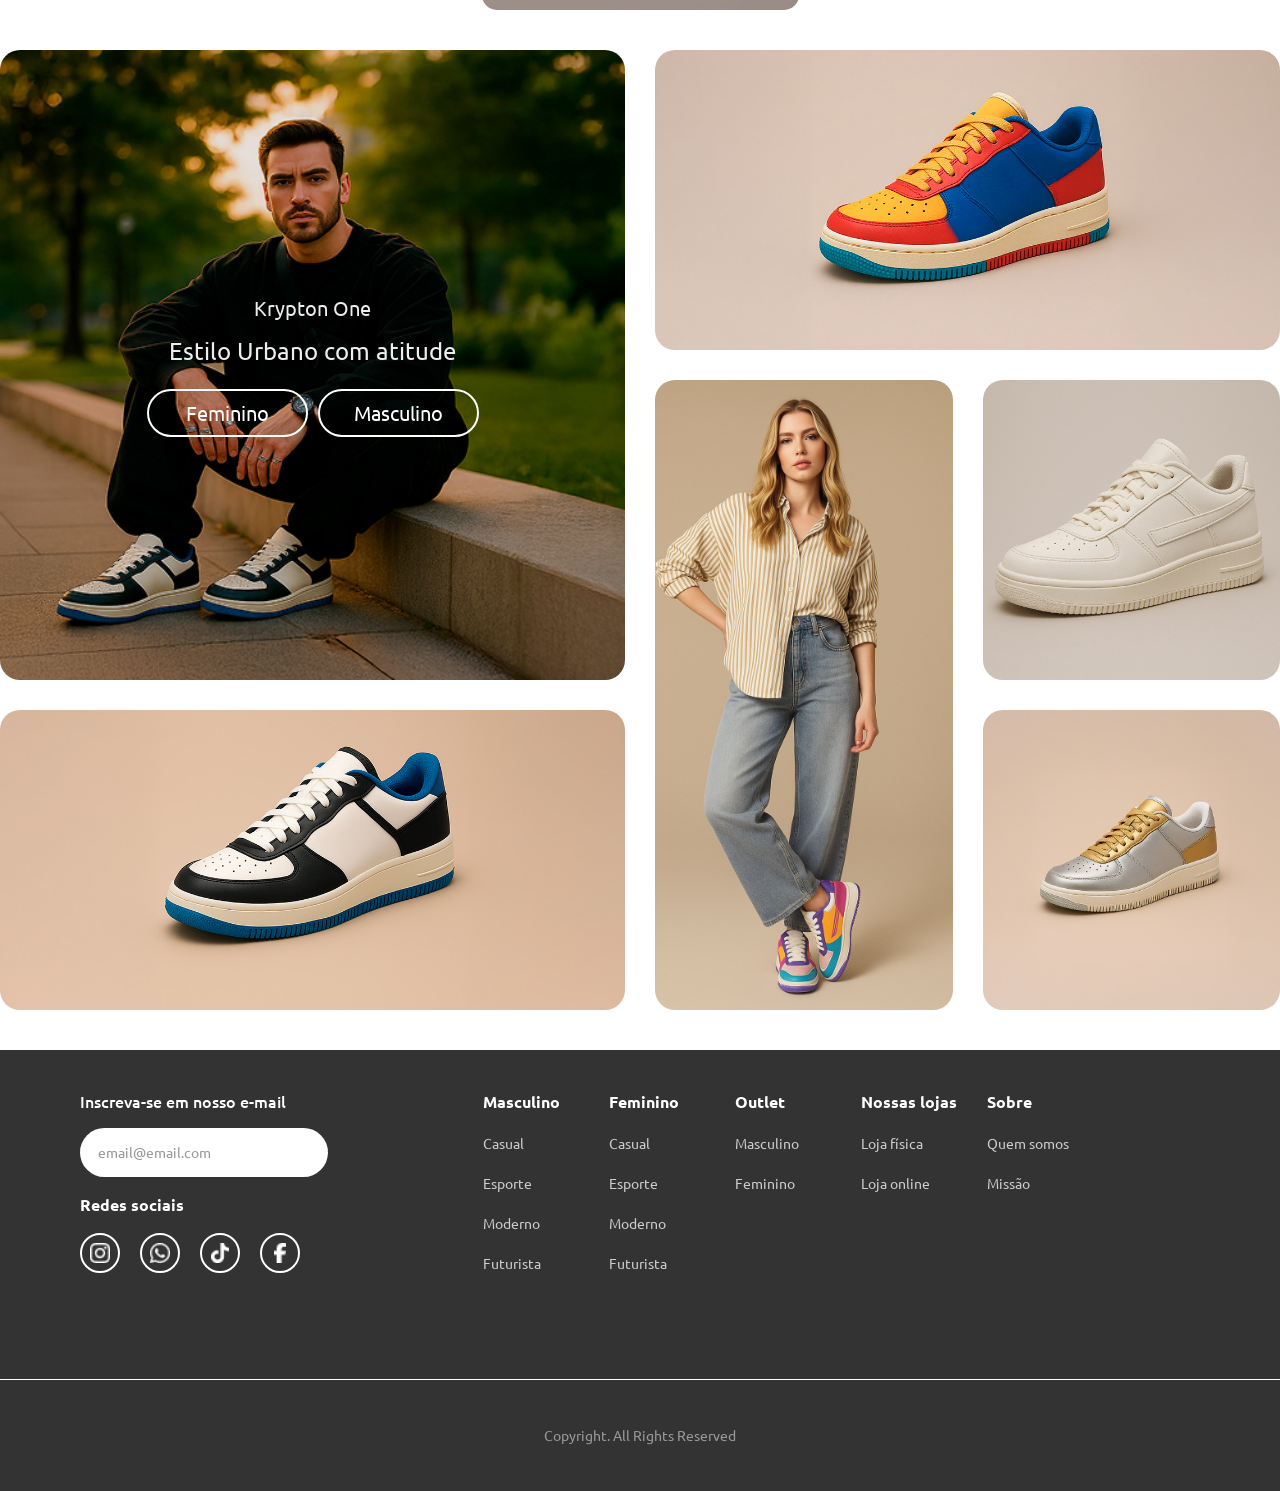
==== commit c05046ba: "feat: adiciona responsividade do menu" ====
--- a/index.html
+++ b/index.html
@@ -11,7 +11,6 @@
     <link rel="stylesheet" href="./css/reset.css">
     <link rel="stylesheet" href="./css/variables.css">
     <link rel="stylesheet" href="./css/base.css">
-    <link rel="stylesheet" href="./css/layout.css">
     <link rel="stylesheet" href="./css/components/header.css">
     <link rel="stylesheet" href="./css/components/hero.css">
     <link rel="stylesheet" href="./css/components/product-category.css">
@@ -27,30 +26,37 @@
             </a>
         </h1>
 
-        <nav class="nav-center" aria-label="Categorias Principais">
-            <ul>
-                <li><a href="#">Masculino</a></li>
-                <li><a href="#">Feminino</a></li>
-                <li><a href="#">Outlet</a></li>
-            </ul>
-        </nav>
-
-        <nav class="nav-right" aria-label="Menu secundário">
-            <ul>
-                <li><a href="#">Nossas lojas</a></li>
-                <li><a href="#">Sobre</a></li>
-
-                <li><a href="#" aria-label="Perfil">
-                        <img src="/assets/images/icons/user.svg" alt="Perfil">
-                    </a></li>
-                <li><a href="#" aria-label="Ajuda">
-                        <img src="/assets/images/icons/help.svg" alt="Ajuda">
-                    </a></li>
-                <li><a href="#" aria-label="Carrinho">
-                        <img src="/assets/images/icons/cart.svg" alt="Carrinho">
-                    </a>
-                </li>
-            </ul>
+        <input type="checkbox" class="menu-toggle" id="menu-toggle">
+        <label for="menu-toggle" class="menu-icon">
+            <img src="./assets/images/icons/hamburguer.svg" alt="Menu mobile">
+        </label>
+
+        <nav class="nav-container">
+            <nav class="nav-center" aria-label="Categorias Principais">
+                <ul>
+                    <li><a href="#">Masculino</a></li>
+                    <li><a href="#">Feminino</a></li>
+                    <li><a href="#">Outlet</a></li>
+                </ul>
+            </nav>
+
+            <nav class="nav-right" aria-label="Menu secundário">
+                <ul>
+                    <li><a href="#">Nossas lojas</a></li>
+                    <li><a href="#">Sobre</a></li>
+
+                    <li><a href="#" aria-label="Perfil">
+                            <img src="./assets/images/icons/user.svg" alt="Perfil">
+                        </a></li>
+                    <li><a href="#" aria-label="Ajuda">
+                            <img src="./assets/images/icons/help.svg" alt="Ajuda">
+                        </a></li>
+                    <li><a href="#" aria-label="Carrinho">
+                            <img src="./assets/images/icons/cart.svg" alt="Carrinho">
+                        </a>
+                    </li>
+                </ul>
+            </nav>
         </nav>
     </header>
 
--- a/css/base.css
+++ b/css/base.css
@@ -20,3 +20,21 @@
     padding: 10px 20px;
     transition: background-color 0.3s, border 0.3s;
 }
+
+.btn-outline {
+    border: 2px solid #ffffff;
+    background-color: transparent;
+    line-height: 23px;
+
+}
+
+.btn-filled {
+    background-color: #ffffff;
+    color: #6329A2;
+}
+
+.btn:hover {
+    background-color: #6329A2;
+    color: #ffffff;
+    border-color: #6329A2;
+}
--- a/css/components/header.css
+++ b/css/components/header.css
@@ -15,12 +15,8 @@
     background-color: #ffffff;
 }
 
-/* .logo a {
-
-} */
-
 .logo img {
-    height:48px;
+    height: 48px;
 }
 
 .nav-center ul {
@@ -53,20 +49,105 @@
     opacity: 0.7;
 }
 
-.btn-outline {
-    border: 2px solid #ffffff;
-    background-color: transparent;
-    line-height: 23px;
-
+.nav-container {
+    display: flex;
+    justify-content: space-around;
+    width: 100%;
+    align-items: center;
 }
 
-.btn-filled {
-    background-color: #ffffff;
-    color: #6329A2;
+.menu-toggle {
+    display: none;
 }
 
-.btn:hover{
-    background-color: #6329A2;
-    color: #ffffff;
-    border-color: #6329A2;
+.menu-icon {
+    display: none;
+    width: 30px;
+    height: 30px;
+    cursor: pointer;
+    z-index: 1001;
 }
+
+.menu-icon img {
+    width: 100%;
+    height: 100%;
+    transition: opacity 0.3s ease;
+}
+
+.menu-icon:hover img {
+    opacity: 0.7;
+}
+
+
+@media (max-width:1280px) {
+
+    .header {
+        width: calc(100% - 40px);
+
+    }
+
+    .menu-icon {
+        display: block;
+    }
+
+    .nav-container {
+        position: fixed;
+        top: 0;
+        right: -100%;
+        width: 200px;
+        flex-direction: column;
+        padding: 80px 20px 20px;
+        background-color: #ffffff;
+        gap: 2rem;
+        transition: right 0.3s ease;
+        align-items: flex-start;
+    }
+
+    .nav-center,
+    .nav-right {
+        width: 100%;
+        text-align: center;
+    }
+
+    .nav-center,
+    .nav-right {
+        width: 100%;
+        text-align: center;
+    }
+
+    .nav-center ul,
+    .nav-right ul {
+        display: flex; /* Garante o comportamento flex */
+        flex-direction: column;
+        gap: 1.5rem;
+        width: 100%;
+        align-items: center;
+    }
+
+    .nav-center a,
+    .nav-right a {
+        width: 100%;
+        border-bottom: 1px solid #eeeeee;
+        padding: 0.3rem 0;
+        font-size: 1rem;
+        display: block;
+        text-align: center; 
+    }
+
+    /* .nav-right ul li {
+        width: 100%;
+    }
+
+    .nav-right img {
+        height: 24px; 
+    } */
+
+
+    .menu-toggle:checked ~ .nav-container {
+        right: 0;
+    }
+
+
+
+
+}
